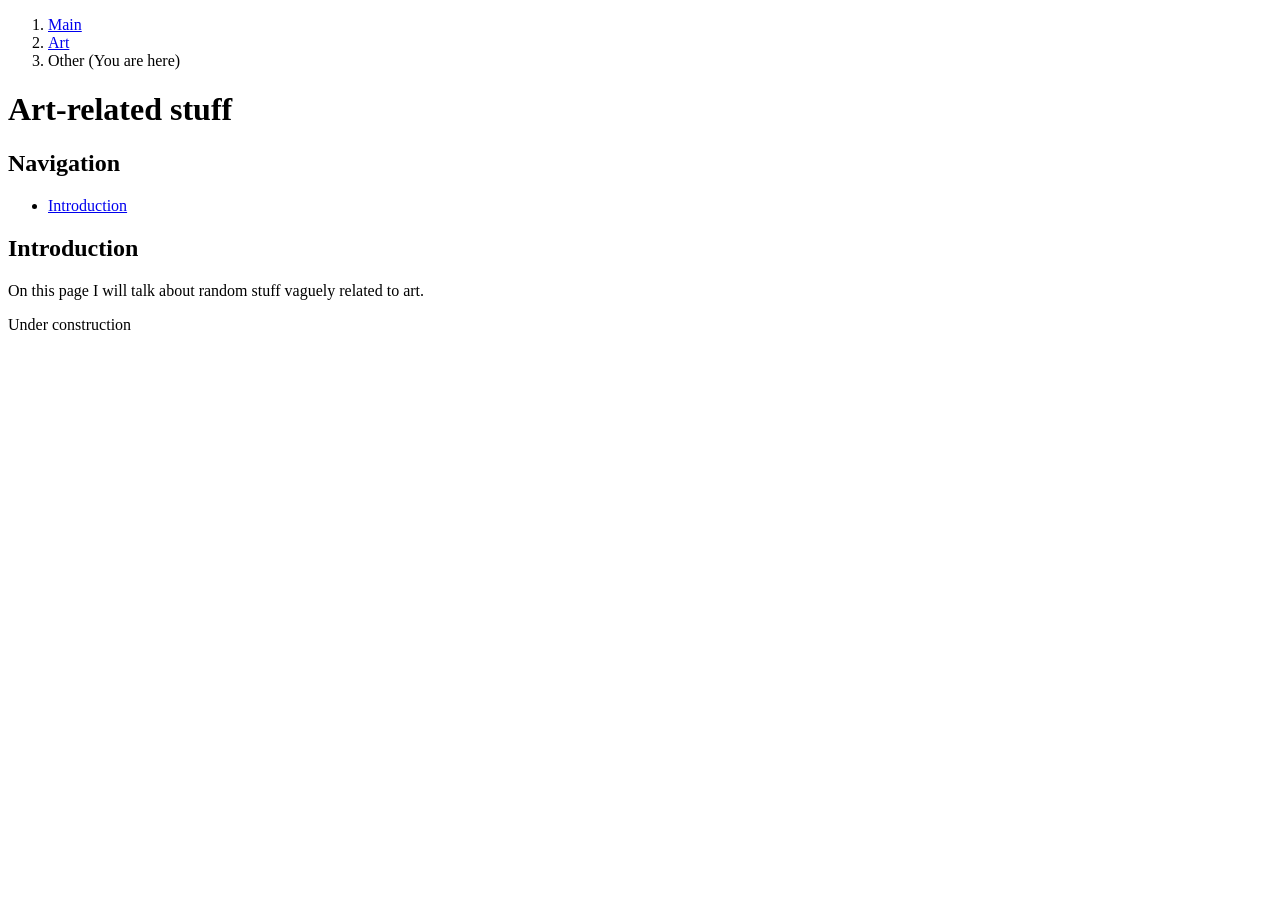
==== art-other.html @ c66eaa0e "more pages" ====
<!DOCTYPE html>
<html>
<head>
	<meta charset = "utf-8">
	<title>Peter's home page. Construction in art and related topics.</title>
	<link rel="stylesheet" type="text/css" href="style.css">
</head>

<body>

<header>
	<nav>
	<ol>
	<li><a href="/">Main</a></li>
	<li><a href="/art">Art</a></li>
	<li>Other (You are here)</li>
	</ol>
	</nav>

	<h1>Art-related stuff</h1>

	<nav>
	<h2>
	Navigation
	</h2>
	<ul>
	<li><a href="#introduction">Introduction</a></li>
	</ul>
	</nav>
</header>

<section id="#introduction">
<h1>Introduction</h1>
On this page I will talk about random stuff vaguely related to art.
</section>

<p>
Under construction
</p>

</body>
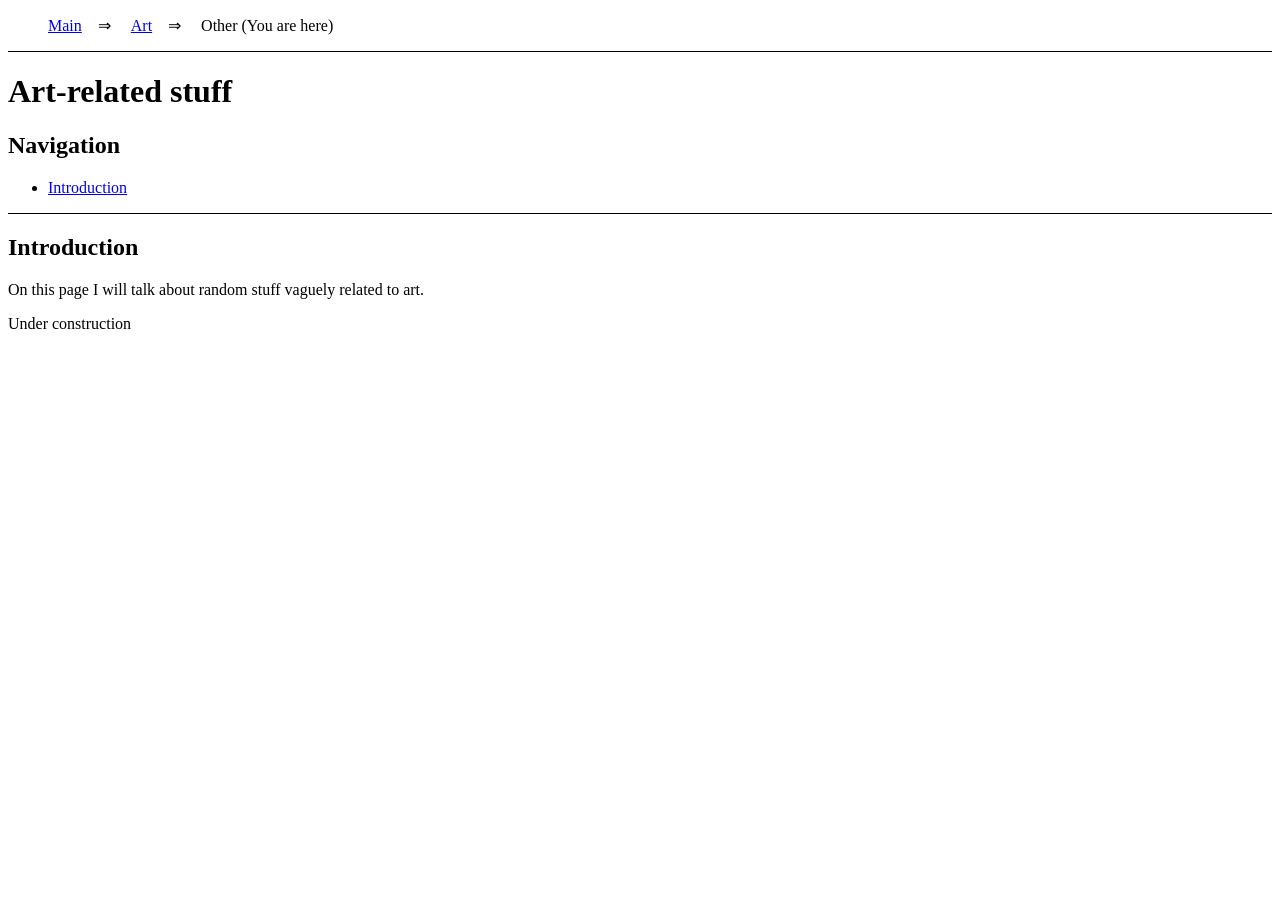
==== commit e17fe5fd: "more stuff" ====
--- a/art-other.html
+++ b/art-other.html
@@ -2,7 +2,7 @@
 <html>
 <head>
 	<meta charset = "utf-8">
-	<title>Peter's home page. Construction in art and related topics.</title>
+	<title>Peter's home page. Random art things.</title>
 	<link rel="stylesheet" type="text/css" href="style.css">
 </head>
 
@@ -10,10 +10,10 @@
 
 <header>
 	<nav>
-	<ol>
-	<li><a href="/">Main</a></li>
-	<li><a href="/art">Art</a></li>
-	<li>Other (You are here)</li>
+	<ol class="nav_list">
+	<li class="nav_list_item"><a href="/">Main</a></li>
+	<li class="nav_list_item"><a href="/art">Art</a></li>
+	<li class="nav_list_item">Other (You are here)</li>
 	</ol>
 	</nav>
 
--- a/style.css
+++ b/style.css
@@ -0,0 +1,25 @@
+article {
+	margin: 0.3rem;
+	padding: 0.3rem;
+	background-color: #eeeeee;
+}
+
+nav {
+	border-bottom: 1px solid black;
+}
+
+.nav_list ol {
+	list-style-type: none;
+}
+
+.nav_list_item {
+	display: inline-block;
+}
+
+.nav_list_item a::after {
+	display: inline-block;
+	color: black;
+	content: "⇒";
+	padding-left: 1em;
+	padding-right: 1em;
+}
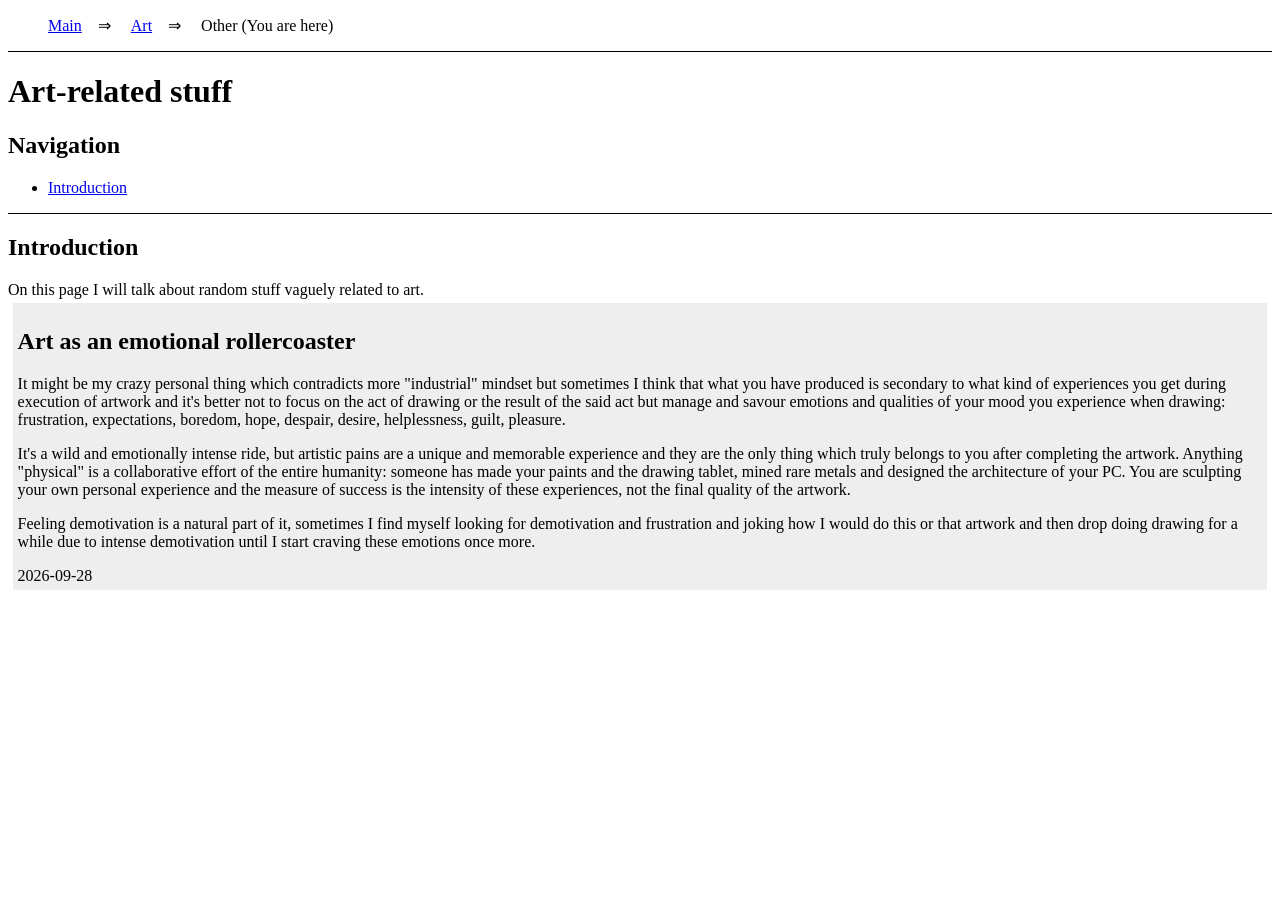
==== commit e84a6ae3: "short article on art" ====
--- a/art-other.html
+++ b/art-other.html
@@ -12,7 +12,7 @@
 	<nav>
 	<ol class="nav_list">
 	<li class="nav_list_item"><a href="/">Main</a></li>
-	<li class="nav_list_item"><a href="/art">Art</a></li>
+	<li class="nav_list_item"><a href="/art.html">Art</a></li>
 	<li class="nav_list_item">Other (You are here)</li>
 	</ol>
 	</nav>
@@ -34,8 +34,27 @@
 On this page I will talk about random stuff vaguely related to art.
 </section>
 
+<article>
+<h2>Art as an emotional rollercoaster</h2>
 <p>
-Under construction
+It might be my crazy personal thing which contradicts more "industrial" mindset but sometimes I think that what you have produced
+is secondary to what kind of experiences you get during execution of artwork and it's better not to focus on the act of drawing or the result
+of the said act but manage and savour emotions and qualities of your mood you experience when drawing: frustration, expectations,
+boredom, hope, despair, desire, helplessness, guilt, pleasure.
+</p>
+<p>
+It's a wild and emotionally intense ride, but artistic pains are a unique and memorable experience and they are the only thing which
+truly belongs to you after completing the artwork. Anything "physical" is a collaborative effort of the entire humanity: someone has made your paints
+and the drawing tablet, mined rare metals and designed the architecture of your PC.
+You are sculpting your own personal experience and the measure of success is the intensity of these experiences, not the final quality of the artwork.
+</p>
+<p>
+Feeling demotivation is a natural part of it, sometimes I find myself looking for demotivation and frustration and joking how I would do this
+or that artwork and then drop doing drawing for a while due to intense demotivation until I start craving these emotions once more.
 </p>
 
+<time datetime="2026-09-28">2026-09-28</time>
+</article>
+
+
 </body>
